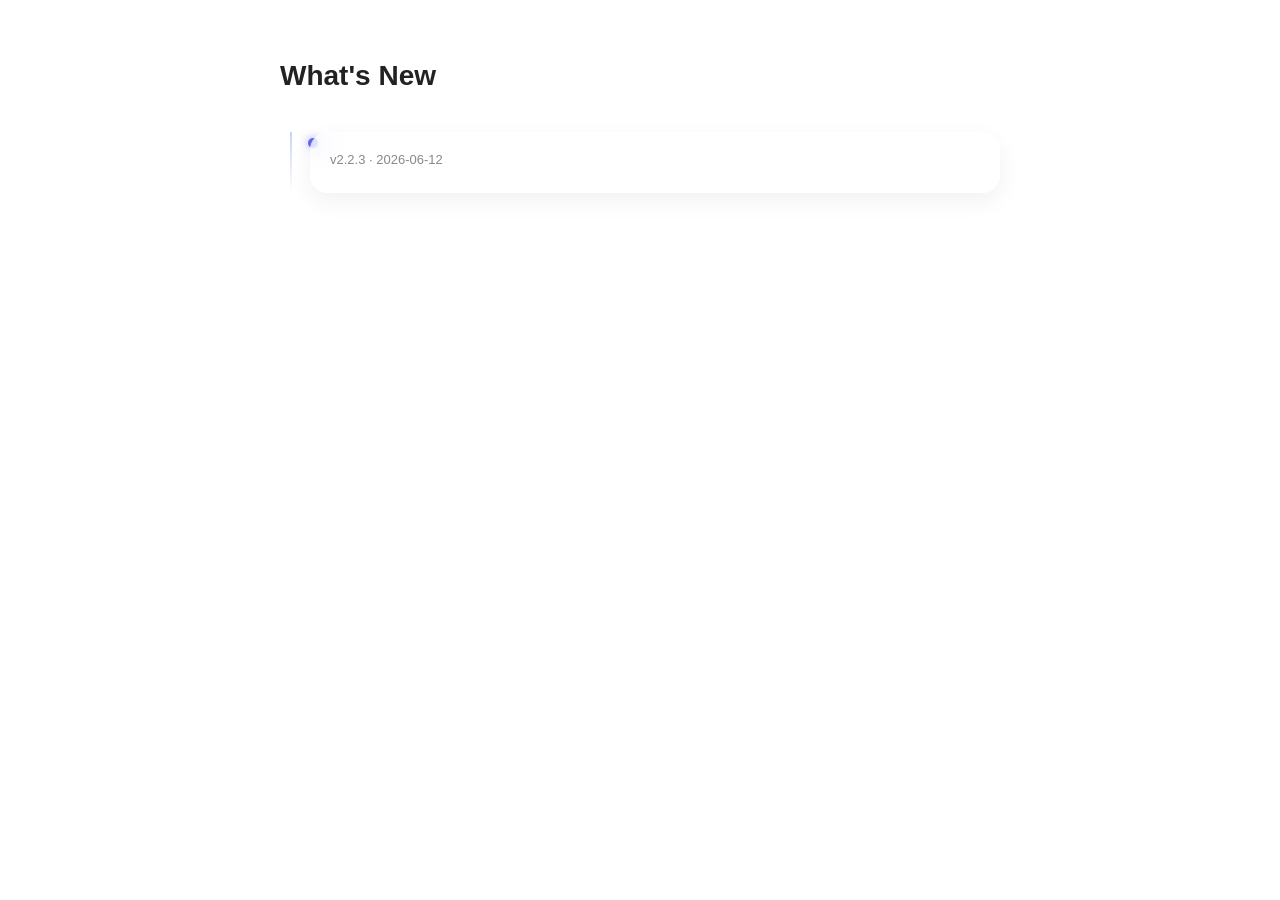
==== changelog/macos.html @ a657554e "release: update hudun-v4.4.0-19.apk" ====
<!DOCTYPE html>
<html lang="zh">
<head>
<meta charset="UTF-8" />
<meta name="viewport" content="width=device-width, initial-scale=1.0"/>
<title>发布日志</title>

<style>
  * {
    -webkit-tap-highlight-color: transparent;
  }
  body {
    margin: 0;
    font-family: -apple-system, BlinkMacSystemFont, sans-serif;
    color: #222;
  }

  .container {
    max-width: 720px;
    margin: 60px auto;
    padding: 0 20px;
  }

  h1 {
    font-size: 28px;
    margin-bottom: 40px;
  }

  .timeline {
    position: relative;
    padding-left: 30px;
  }

  .timeline::before {
    content: "";
    position: absolute;
    left: 10px;
    top: 0;
    bottom: 0;
    width: 2px;
    background: linear-gradient(#c7d2fe, transparent);
  }

  .item {
    position: relative;
    margin-bottom: 40px;
    opacity: 0;
    transform: translateY(20px);
    animation: fadeUp 0.6s forwards;
  }

  .item:nth-child(2) { animation-delay: 0.15s; }

  @keyframes fadeUp {
    to {
      opacity: 1;
      transform: translateY(0);
    }
  }

  .dot {
    position: absolute;
    left: -2px;
    top: 6px;
    width: 10px;
    height: 10px;
    border-radius: 50%;
    background: #6366f1;
    box-shadow: 0 0 10px rgba(99,102,241,0.6);
    transition: all 0.3s;
  }

  .item:hover .dot {
    transform: scale(1.4);
  }

  .card {
    position: relative;
    background: rgba(255,255,255,0.65);
    backdrop-filter: blur(14px);
    border-radius: 18px;
    padding: 20px;
    box-shadow: 0 8px 24px rgba(0,0,0,0.06);
    transition: all 0.3s ease;
    overflow: hidden;
    cursor: pointer;
    -webkit-tap-highlight-color: transparent;
    user-select: none;
    -webkit-touch-callout: none;
  }

  .meta {
    font-size: 13px;
    color: #888;
    margin-bottom: 6px;
  }

  .title {
    font-size: 17px;
    font-weight: 600;
    margin-bottom: 10px;
  }

  .tags {
    margin-bottom: 10px;
  }

  .tag {
    display: inline-block;
    font-size: 12px;
    padding: 3px 8px;
    border-radius: 999px;
    margin-right: 6px;
  }

  .new { background: #e0e7ff; color: #3730a3; }
  .opt { background: #dcfce7; color: #166534; }
  .fix { background: #fee2e2; color: #991b1b; }

  .content {
    max-height: 0;
    overflow: hidden;
    transition: max-height 0.4s ease, opacity 0.3s;
    opacity: 0;
  }

  .content.open {
    opacity: 1;
    max-height: 200px;
    margin-top: 10px;
  }

  ul {
    margin: 0;
    padding-left: 18px;
    font-size: 14px;
    color: #555;
  }

</style>
</head>

<body>

<div class="container">
  <h1>What's New</h1>

  <div class="timeline">

    <div class="item">
      <div class="dot"></div>
      <div class="card">
        <div class="meta">v2.2.3 · 2026-06-12</div>
      </div>
    </div>

  </div>
</div>

<script>
  document.querySelectorAll(".card").forEach(card => {
    card.addEventListener("click", () => {
      const content = card.querySelector(".content");
      content.classList.toggle("open");
    });

    card.addEventListener("mousemove", e => {
      const rect = card.getBoundingClientRect();
      card.style.setProperty("--x", e.clientX - rect.left + "px");
      card.style.setProperty("--y", e.clientY - rect.top + "px");
    });
  });
</script>

</body>
</html>
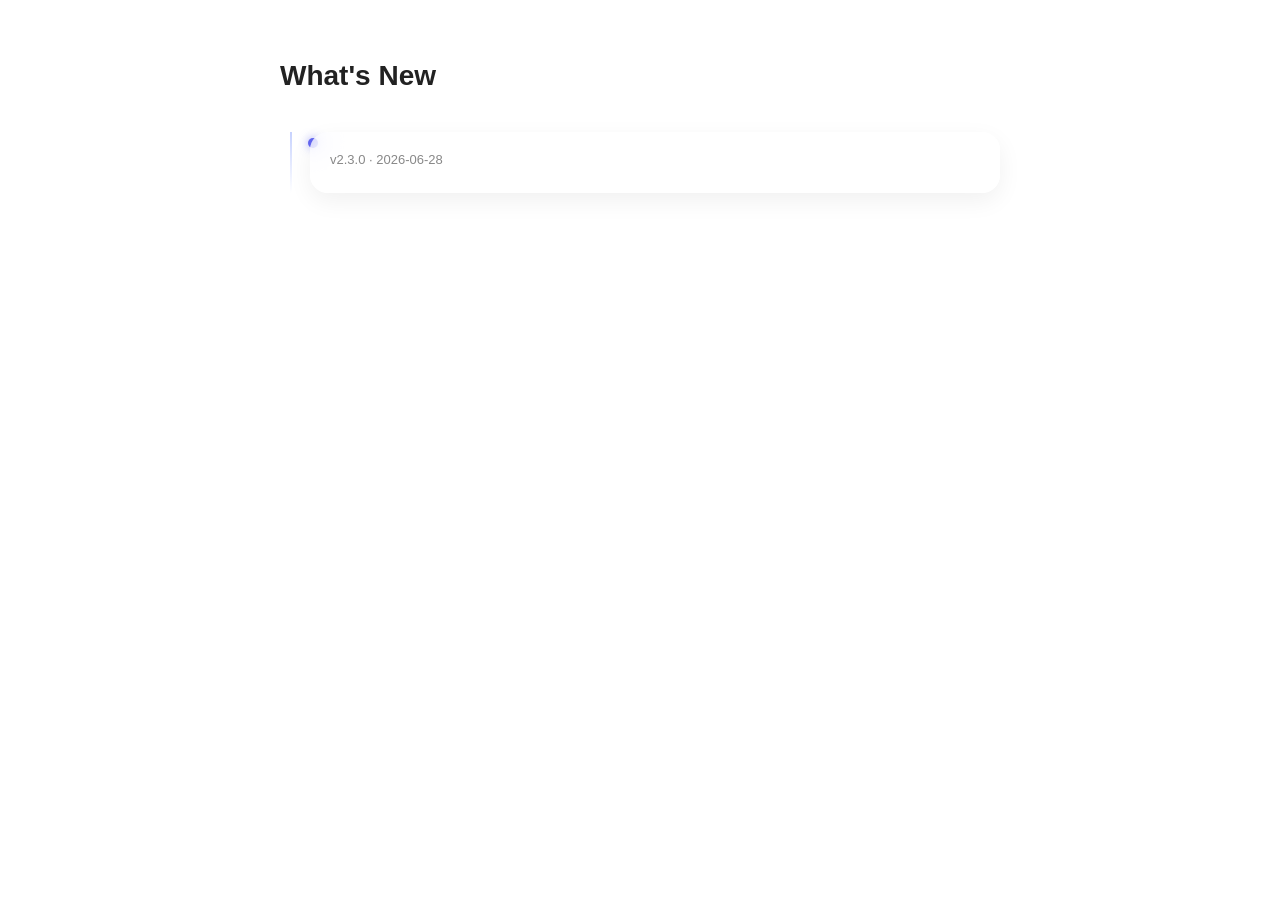
==== commit 5484ffaf: "release: update hudun-v2.3.0-67.pkg" ====
--- a/changelog/macos.html
+++ b/changelog/macos.html
@@ -150,7 +150,7 @@
     <div class="item">
       <div class="dot"></div>
       <div class="card">
-        <div class="meta">v2.2.3 · 2026-06-12</div>
+        <div class="meta">v2.3.0 · 2026-06-28</div>
       </div>
     </div>
 
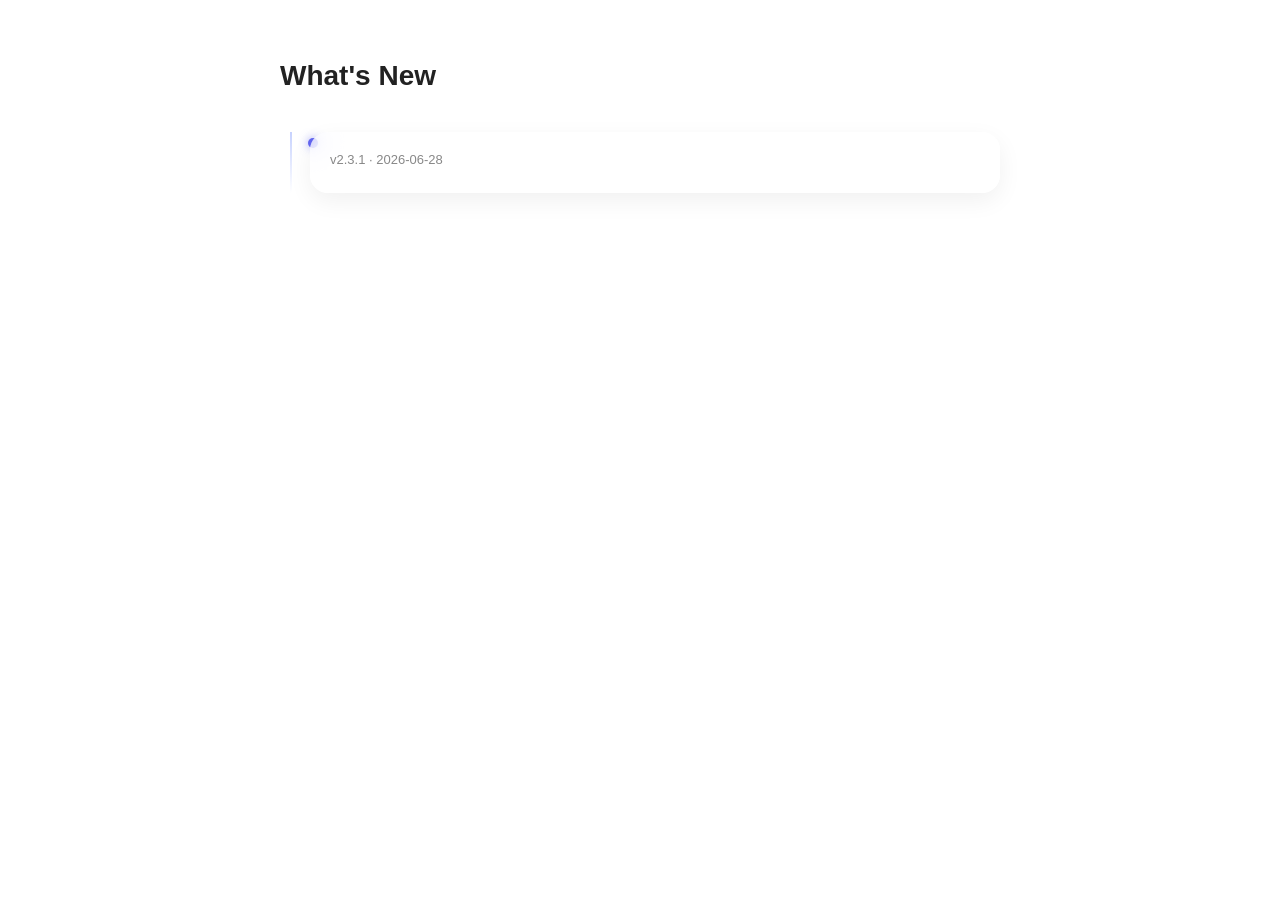
==== commit b92ce381: "release: update hudun-v2.3.1-68.pkg" ====
--- a/changelog/macos.html
+++ b/changelog/macos.html
@@ -150,7 +150,7 @@
     <div class="item">
       <div class="dot"></div>
       <div class="card">
-        <div class="meta">v2.3.0 · 2026-06-28</div>
+        <div class="meta">v2.3.1 · 2026-06-28</div>
       </div>
     </div>
 
